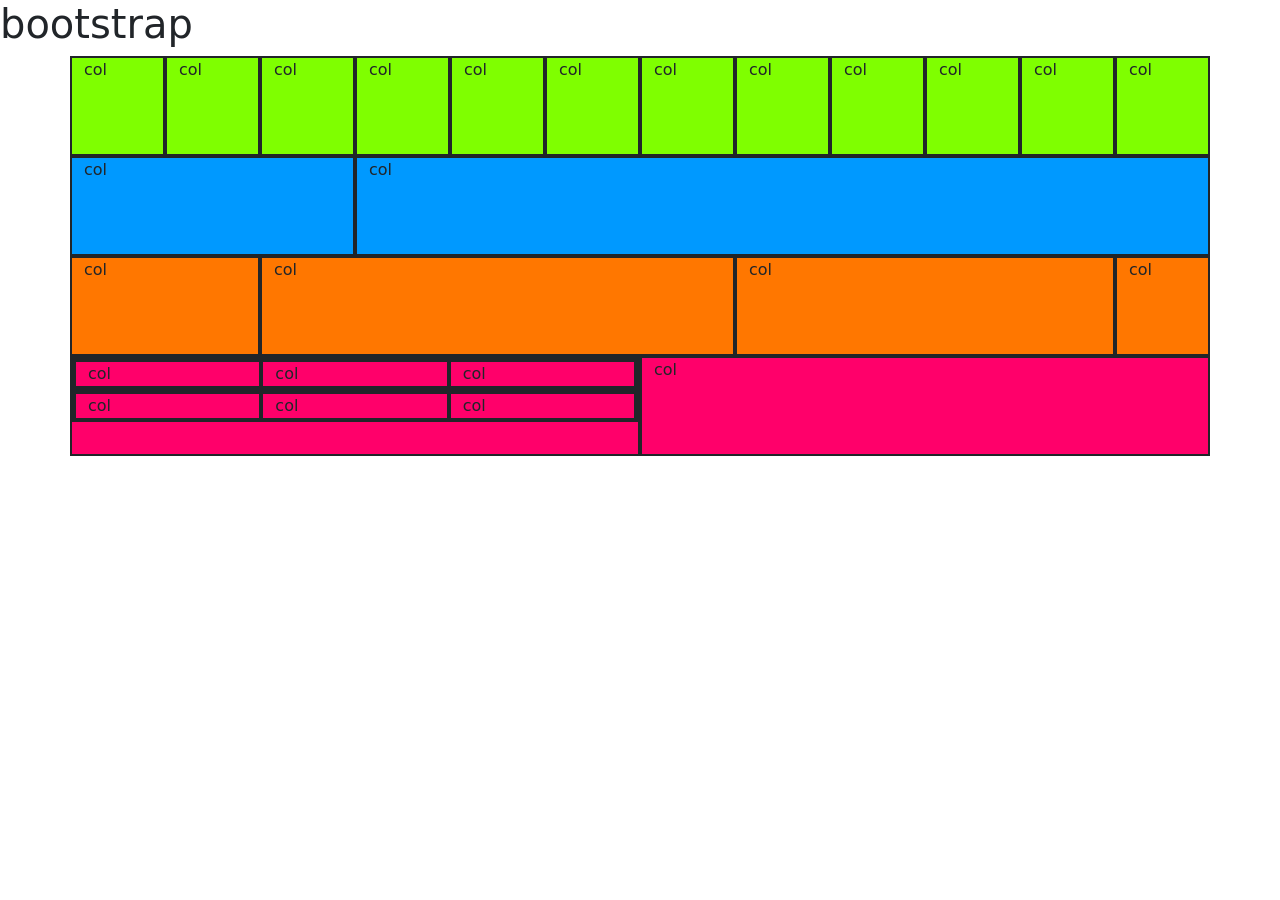
==== bootstrap.html @ 41285947 "Estado incial del proyecto" ====
<!DOCTYPE html>
<html lang="en">
<head>
    <meta charset="UTF-8">
    <meta http-equiv="X-UA-Compatible" content="IE=edge">
    <meta name="viewport" content="width=device-width, initial-scale=1.0">
    <title>bootstrap - Practica</title>
    <!--Bootstrap-->
    <link rel="stylesheet" href="bootstrap.css">
    <!--Mis Estilos-->
    <link rel="stylesheet" href="style.css">
</head>
<body>
    <h1>bootstrap</h1>
    <main class="container">
        <section class="row">
            <div class="col">col</div>
            <div class="col">col</div>
            <div class="col">col</div>
            <div class="col">col</div>
            <div class="col">col</div>
            <div class="col">col</div>
            <div class="col">col</div>
            <div class="col">col</div>
            <div class="col">col</div>
            <div class="col">col</div>
            <div class="col">col</div>
            <div class="col">col</div>
        </section>
        
        <section class="row">
            <div class="col col-md-3">col</div>
            <div class="col col-md-9">col</div>
        </section>

        <section class="row">
            <div class="col col-md-2">col</div>
            <div class="col col-md-5">col</div>
            <div class="col col-md-4">col</div>
            <div class="col col-md-1">col</div>
        </section>

        <section class="row">
            <div class="col col-md-6">
                <div class="row">
                    <div class="col">col</div>
                    <div class="col">col</div>
                    <div class="col">col</div>
                </div>
                <div class="row">
                    <div class="col">col</div>
                    <div class="col">col</div>
                    <div class="col">col</div>
                </div>
            </div>
            <div class="col col-md-6">col</div>
        </section>
    </main>
</body>
</html>
---- style.css ----
.card{
    width: 200px;
    height: 400px;
    display: flex;
    flex-direction: column;
    justify-content: space-around;
    border: 1px solid #333;
    border-radius: 8px;
}

.container section{
    height: 100px;
}

.container section.row:nth-child(1){
    background-color: chartreuse;
}

.container section.row:nth-child(2){
    background-color: rgb(0, 153, 255);
}

.container section.row:nth-child(3){
    background-color: rgb(255, 119, 0);
}

.container section.row:nth-child(4){
    background-color: rgb(255, 0, 106);
}
 div{
    border: 2px solid;
 }
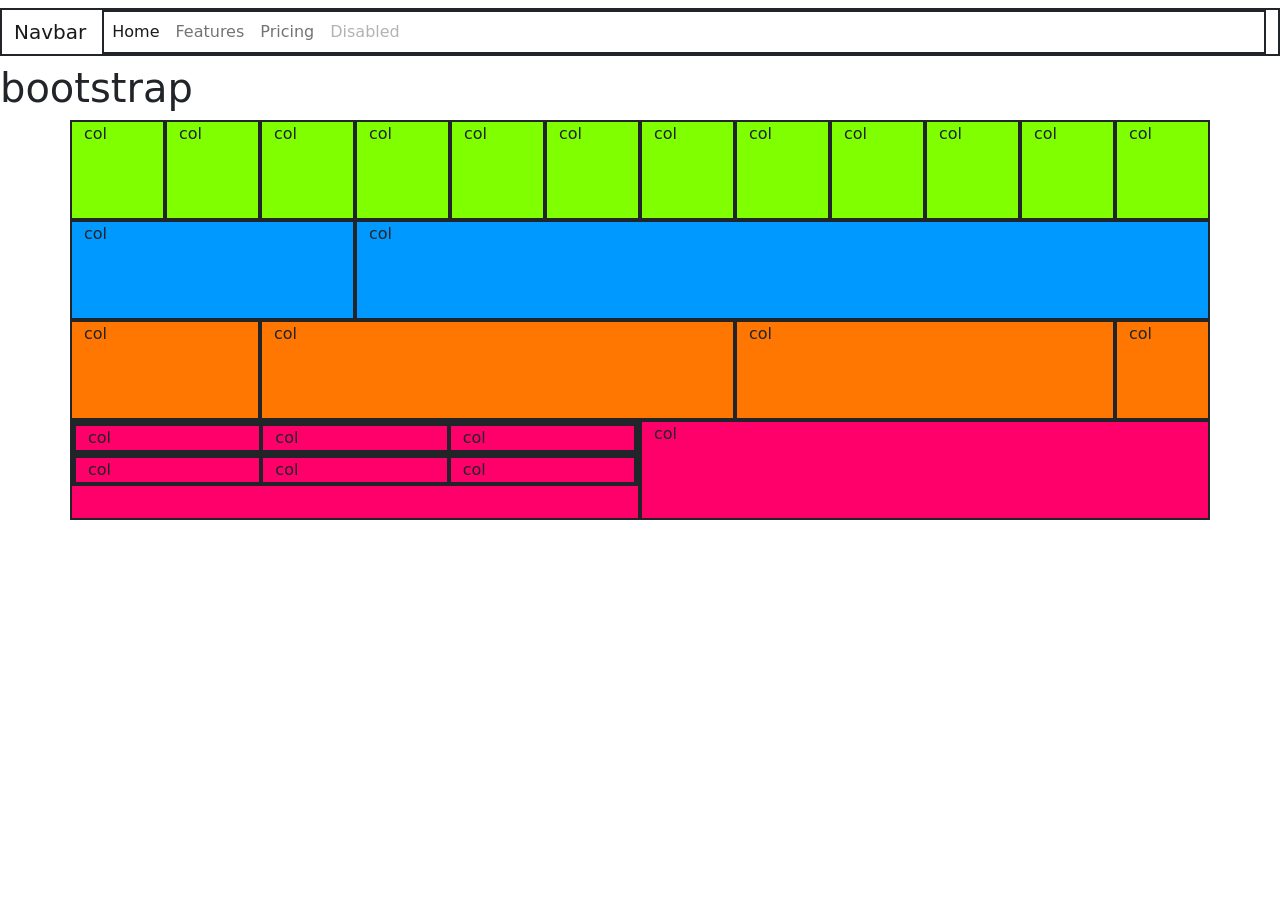
==== commit 53a37fcc: "Actualizacion en rama dev" ====
--- a/bootstrap.html
+++ b/bootstrap.html
@@ -11,6 +11,30 @@
     <link rel="stylesheet" href="style.css">
 </head>
 <body>
+    <nav class="navbar navbar-expand-lg bg-body-tertiary">
+        <div class="container-fluid">
+        <a class="navbar-brand" href="#">Navbar</a>
+        <button class="navbar-toggler" type="button" data-bs-toggle="collapse" data-bs-target="#navbarNav" aria-controls="navbarNav" aria-expanded="false" aria-label="Toggle navigation">
+            <span class="navbar-toggler-icon"></span>
+        </button>
+        <div class="collapse navbar-collapse" id="navbarNav">
+            <ul class="navbar-nav">
+            <li class="nav-item">
+                <a class="nav-link active" aria-current="page" href="#">Home</a>
+            </li>
+            <li class="nav-item">
+                <a class="nav-link" href="#">Features</a>
+            </li>
+            <li class="nav-item">
+                <a class="nav-link" href="#">Pricing</a>
+            </li>
+            <li class="nav-item">
+                <a class="nav-link disabled">Disabled</a>
+            </li>
+            </ul>
+        </div>
+        </div>
+    </nav>
     <h1>bootstrap</h1>
     <main class="container">
         <section class="row">
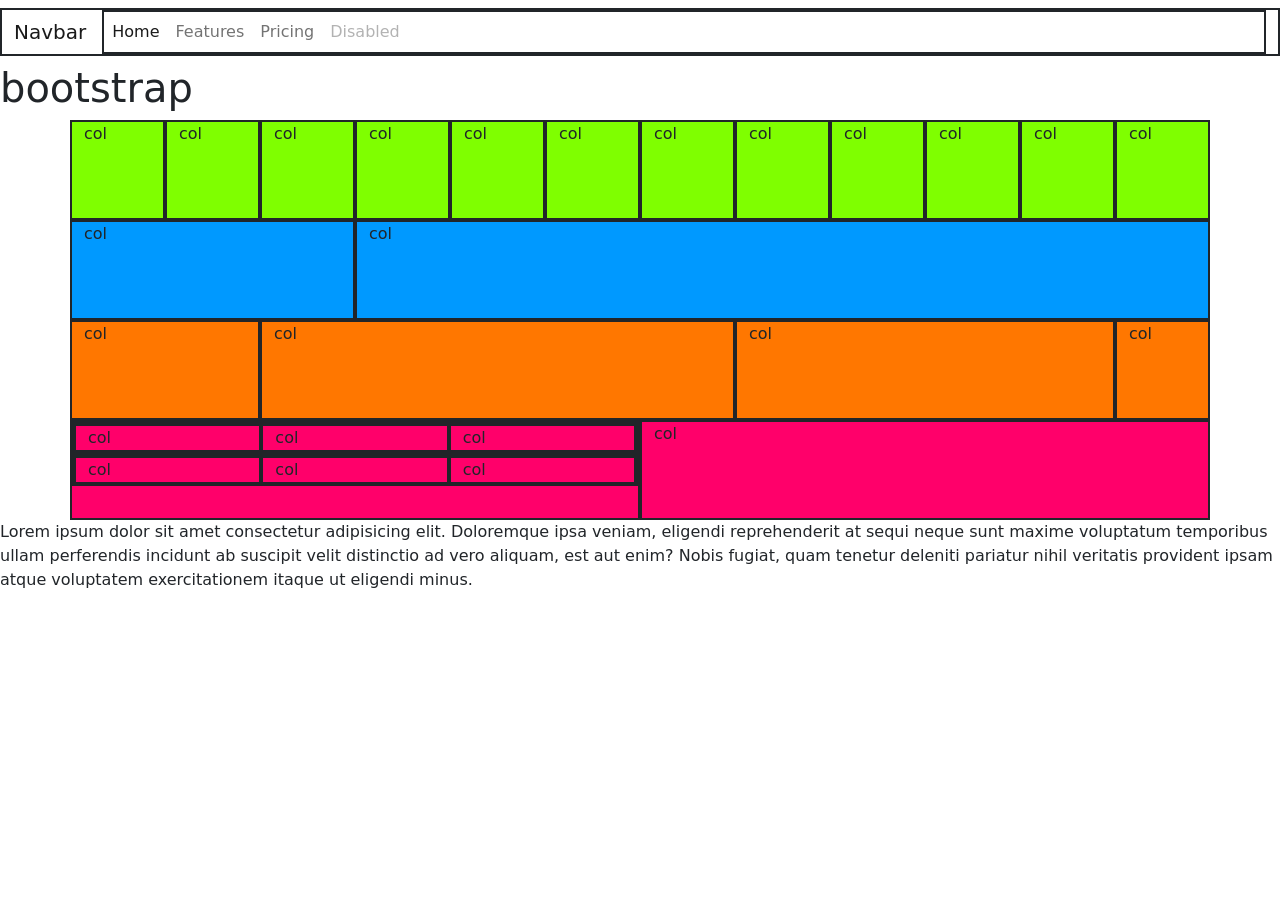
==== commit cdbfdf0d: "Agrego texto Lorem" ====
--- a/bootstrap.html
+++ b/bootstrap.html
@@ -80,5 +80,6 @@
             <div class="col col-md-6">col</div>
         </section>
     </main>
+    Lorem ipsum dolor sit amet consectetur adipisicing elit. Doloremque ipsa veniam, eligendi reprehenderit at sequi neque sunt maxime voluptatum temporibus ullam perferendis incidunt ab suscipit velit distinctio ad vero aliquam, est aut enim? Nobis fugiat, quam tenetur deleniti pariatur nihil veritatis provident ipsam atque voluptatem exercitationem itaque ut eligendi minus.
 </body>
 </html>
